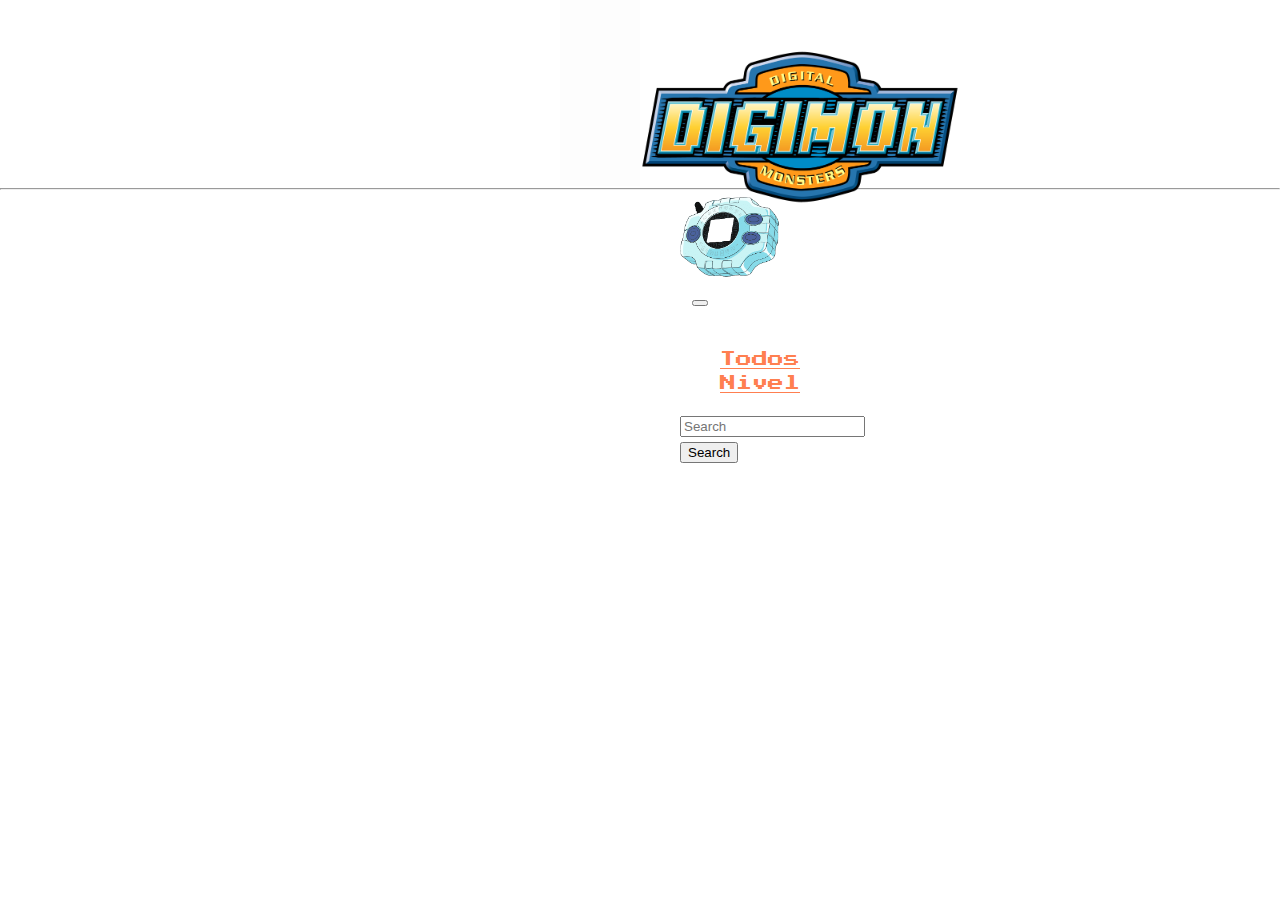
==== index.html @ bfbe068e "Update index.html" ====
<!DOCTYPE html> 
<html lang="en"> 
<head> 
<meta charset="UTF-8"> 
<meta http-equiv="X-UA-Compatible" content="IE=edge"> 
<meta name="viewport" content="width=device-width, initial-scale=1.0"> 
<link rel="preconnect" href="https://fonts.googleapis.com">
<link rel="preconnect" href="https://fonts.gstatic.com" crossorigin>
<link href="https://fonts.googleapis.com/css2?family=Press+Start+2P&display=swap" rel="stylesheet">
<link rel="stylesheet" href="assets/css/style.css">
<link href="https://cdn.jsdelivr.net/npm/bootstrap@5.0.2/dist/css/bootstrap.min.css" rel="stylesheet" integrity="sha384-EVSTQN3/azprG1Anm3QDgpJLIm9Nao0Yz1ztcQTwFspd3yD65VohhpuuCOmLASjC" crossorigin="anonymous">
<title>Digimon</title> 
</head> 
<body> 
<header class="header content ">
    <div class="header-video">
            <video src="assets/img/fondo.mp4" autoplay muted loop ></video>

    </div>
<div class="header-overlay "></div>

<div class="header-content col-xs-6 col-sm-6 col-md-4 col-lg-3 col-xl-3">
<img src="assets/img/digimon-logo.png">

</div>

<div class="menu col-xs-6 col-sm-6 col-md-4 col-lg-3 col-xl-3" >
<nav class="navbar ">
    <!-- Navbar content -->
    <nav class="navbar navbar-expand-lg navbar-center"> 
        <div class="container-fluid">
            <a class="navbar-brand" href=""></a>
            <img src="assets/img/digivicelogo1.png" alt="" width="100" height="auto" class="d-inline-block align-text-top" href="Index.html">
            <button class="navbar-toggler navbar-dark" type="button" data-bs-toggle="collapse" data-bs-target="#navbarSupportedContent" aria-controls="navbarSupportedContent" aria-expanded="false" aria-label="Toggle navigation">
                <span class="navbar-toggler-icon"></span>
            </button>
            <div class="collapse navbar-collapse" id="navbarSupportedContent">
                <ul class="navbar-nav me-auto mb-2 mb-lg-0">
                    <li class="nav-item">

                       
                    </li>
                    <li class="nav-item">
                        <a class="nav-link active" aria-current="page" href="todos.html">Todos</a>
                        <a class="nav-link active" aria-current="page" href="/nivel.html">Nivel</a>

                        

                    </li>
                    </ul>
                <form class="d-flex">
                    <input class="form-control me-2" type="search" placeholder="Search" aria-label="Search" size="" >
                    <button class="btn btn-outline-warning" type="submit" >Search</button>
                </form>
            </div>
        </div>
    </nav>
</nav>
</div>
</header>
<hr>
<main>
    <div id="cajaPrincipal" onmouseover="insertaF()">
   <!-- <div class="contenido">
        
    </div>-->
    </div>
</main>  
<footer>
    <div id="segundacaja">

    </div>
</footer>
<script src="https://cdn.jsdelivr.net/npm/bootstrap@5.0.2/dist/js/bootstrap.bundle.min.js" integrity="sha384-MrcW6ZMFYlzcLA8Nl+NtUVF0sA7MsXsP1UyJoMp4YLEuNSfAP+JcXn/tWtIaxVXM" crossorigin="anonymous"></script>
<script src="https://code.jquery.com/jquery-3.6.4.slim.min.js" integrity="sha256-a2yjHM4jnF9f54xUQakjZGaqYs/V1CYvWpoqZzC2/Bw=" crossorigin="anonymous"></script>
<script src="assets/js/script.js"></script>
</body> 
</html>
---- assets/css/style.css ----
* {

    box-sizing: border-box;
}

body {
    margin: 0;
    font-size: 1rem;
    line-height: 1.5;
    color:turquoise;
    overflow-x: hidden ;
    }
    .header {
        
        height: 20vh;
        display: flex;
        align-items: center;
        color: #fff;
    }
    .fondo2 {
        background-image: url("C:\Digimon\assets\img\digiworld.png");
        
        background-size:500px;
        background-repeat:repeat-x;
    }
    .content {
        max-width: 12rem;
        padding-left: 1rem;
        padding-right: 1rem;
        margin: auto;
        text-align: center;
    }
    .header-video {
        position: absolute;
        top: 0;
        left: 0;
        width: 100%;
        height: 50vh;
        overflow: hidden;
    }
    .header-video video{
        min-width: 100%;
        min-height: 100%;

    }
    .header-overlay{
        height: 12rem;
        width: 50vw;
        align-items: center;
        top: 0;
        left: 0;
        background: #303952;
        z-index: 2;
        opacity: .01;

    }
    .header-content {
        z-index: 3;
       
    }
    .header-content h1 {
        font-size: 50px;
        margin-bottom: 0;
        font-family: 'Press Start 2P', cursive;

    }
    .header-content p {
        font-size: 1.5rem;
        display: block;
        padding-bottom: 2rem;
        font-family: 'Press Start 2P', cursive;
    }
    .header-content img {
        align-items: center;
        margin-top: 5rem;
       /*padding-left: 20%;*/
       /*padding-right: 20%;*/
        width: 20rem;
        height: auto;
    }
    @media (max-width: 960px) {
        .content {
            padding: 0 3rem 0 3rem;

        }
    }
    .contenido {
        cursor: pointer;
       
        font-size: 0.8rem;
        font-family: 'Press Start 2P', cursive;
        margin: 2%;
     

    }
   
    .tarjeta {
        margin-top: 3%;
        margin: 2%;
        display: inline-block;
        transition: 2s;
    
    }
    .tarjeta:hover{
    transform: scale(1.5,1.5);
    transition: 2s;
    }
    .menu {
       
       margin-top: 30rem;
        font-family: 'Press Start 2P', cursive;
        align-items:end;
      z-index: 2;
          
    }
    a {
        color:coral;
    }
    .dropdown {
        font-family: 'Press Start 2P', cursive;
        margin-top: 3rem;
    }
    main {
        z-index: 3;
        background-color: aqua;
    }
    #segundacaja {
        background-color: blue;
    }
    
    /*pantalla xl*/
@media (min-width:1200px) {
    .col-xl-12 {
        width: 100%;
    }

    .col-xl-11 {
        width: 91.66666667%;
    }

    .col-xl-10 {
        width: 83.33333334%;
    }

    .col-xl-9 {
        width: 75%;
    }

    .col-xl-8 {
        width: 66.66666667%;
    }

    .col-xl-7 {
        width: 58.33333334%;
    }

    .col-xl-6 {
        width: 50%;
    }

    .col-xl-5 {
        width: 41.66666667%;
    }

    .col-xl-4 {
        width: 33.33333334%;
    }

    .col-xl-3 {
        width: 25%;
    }

    .col-xl-2 {
        width: 16.66666667%;
    }

    .col-xl-1 {
        width: 8.33333333%;
    }
}

/*
.col-lg-N.
Para este caso damos un tama�o m�nimo de 992px y un m�ximo de 1199px.


 Pantalla Large (>=992px)
*/
@media(min-width:992px) and (max-width:1199px) {
    .col-lg-12

{
    width: 100%;
}

.col-lg-11 {
    width: 91.66666667%;
}

.col-lg-10 {
    width: 83.33333334%;
}

.col-lg-9 {
    width: 75%;
}

.col-lg-8 {
    width: 66.66666667%;
}

.col-lg-7 {
    width: 58.33333334%;
}

.col-lg-6 {
    width: 50%;
}

.col-lg-5 {
    width: 41.66666667%;
}

.col-lg-4 {
    width: 33.33333334%;
}

.col-lg-3 {
    width: 25%;
}

.col-lg-2 {
    width: 16.66666667%;
}

.col-lg-1 {
    width: 8.33333333%;
}

}

/*
 Pantalla Extra Large (>=1200px)
*/
@media(min-width:1200px) {
    .col-xl-12

{
    width: 100%;
}

.col-xl-11 {
    width: 91.66666667%;
}

.col-xl-10 {
    width: 83.33333334%;
}

.col-xl-9 {
    width: 75%;
}

.col-xl-8 {
    width: 66.66666667%;
}

.col-xl-7 {
    width: 58.33333334%;
}

.col-xl-6 {
    width: 50%;
}

.col-xl-5 {
    width: 41.66666667%;
}

.col-xl-4 {
    width: 33.33333334%;
}

.col-xl-3 {
    width: 25%;
}

.col-xl-2 {
    width: 16.66666667%;
}

.col-xl-1 {
    width: 8.33333333%;
}

}
/*
 Pantalla Large (>=992px)
*/
@media(min-width:992px) and (max-width:1199px) {
    .col-lg-12 {
        width: 100%;
    }

    .col-lg-11 {
        width: 91.66666667%;
    }

    .col-lg-10 {
        width: 83.33333334%;
    }

    .col-lg-9 {
        width: 75%;
    }

    .col-lg-8 {
        width: 66.66666667%;
    }

    .col-lg-7 {
        width: 58.33333334%;
    }

    .col-lg-6 {
        width: 50%;
    }

    .col-lg-5 {
        width: 41.66666667%;
    }

    .col-lg-4 {
        width: 33.33333334%;
    }

    .col-lg-3 {
        width: 25%;
    }

    .col-lg-2 {
        width: 16.66666667%;
    }

    .col-lg-1 {
        width: 8.33333333%;
    }
}
/*
 Pantalla Medium (>=768px)
*/
@media(min-width:768px) and (max-width:991px) {
    .col-md-12 {
        width: 100%;
    }

    .col-md-11 {
        width: 91.66666667%;
    }

    .col-md-10 {
        width: 83.33333334%;
    }

    .col-md-9 {
        width: 75%;
    }

    .col-md-8 {
        width: 66.66666667%;
    }

    .col-md-7 {
        width: 58.33333334%;
    }

    .col-md-6 {
        width: 50%;
    }

    .col-md-5 {
        width: 41.66666667%;
    }

    .col-md-4 {
        width: 33.33333334%;
    }

    .col-md-3 {
        width: 25%;
    }

    .col-md-2 {
        width: 16.66666667%;
    }

    .col-md-1 {
        width: 8.33333333%;
    }
}

/*pantalla Small (>=576px)
*/
@media(min-width:576px) and (max-width:767px) {
    .col-sm-12 {
        width: 100%;
    }

    .col-sm-11 {
        width: 91.66666667%;
    }

    .col-sm-10 {
        width: 83.33333334%;
    }

    .col-sm-9 {
        width: 75%;
    }

    .col-sm-8 {
        width: 66.66666667%;
    }

    .col-sm-7 {
        width: 58.33333334%;
    }

    .col-sm-6 {
        width: 50%;
    }

    .col-sm-5 {
        width: 41.66666667%;
    }

    .col-sm-4 {
        width: 33.33333334%;
    }

    .col-sm-3 {
        width: 25%;
    }

    .col-sm-2 {
        width: 16.66666667%;
    }

    .col-sm-1 {
        width: 8.33333333%;
    }
}
/*
 Pantalla Extra small (<576px)
*/
@media(max-width:575px) {
    .col-xs-12 {
        width: 100%;
    }

    .col-xs-11 {
        width: 91.66666667%;
    }

    .col-xs-10 {
        width: 83.33333334%;
    }

    .col-xs-9 {
        width: 75%;
    }

    .col-xs-8 {
        width: 66.66666667%;
    }

    .col-xs-7 {
        width: 58.33333334%;
    }

    .col-xs-6 {
        width: 50%;
    }

    .col-xs-5 {
        width: 41.66666667%;
    }

    .col-xs-4 {
        width: 33.33333334%;
    }

    .col-xs-3 {
        width: 25%;
    }
        
    .col-xs-2 {
        width: 16.66666667%;
    }

    .col-xs-1 {
        width: 8.33333333%;
    }
}
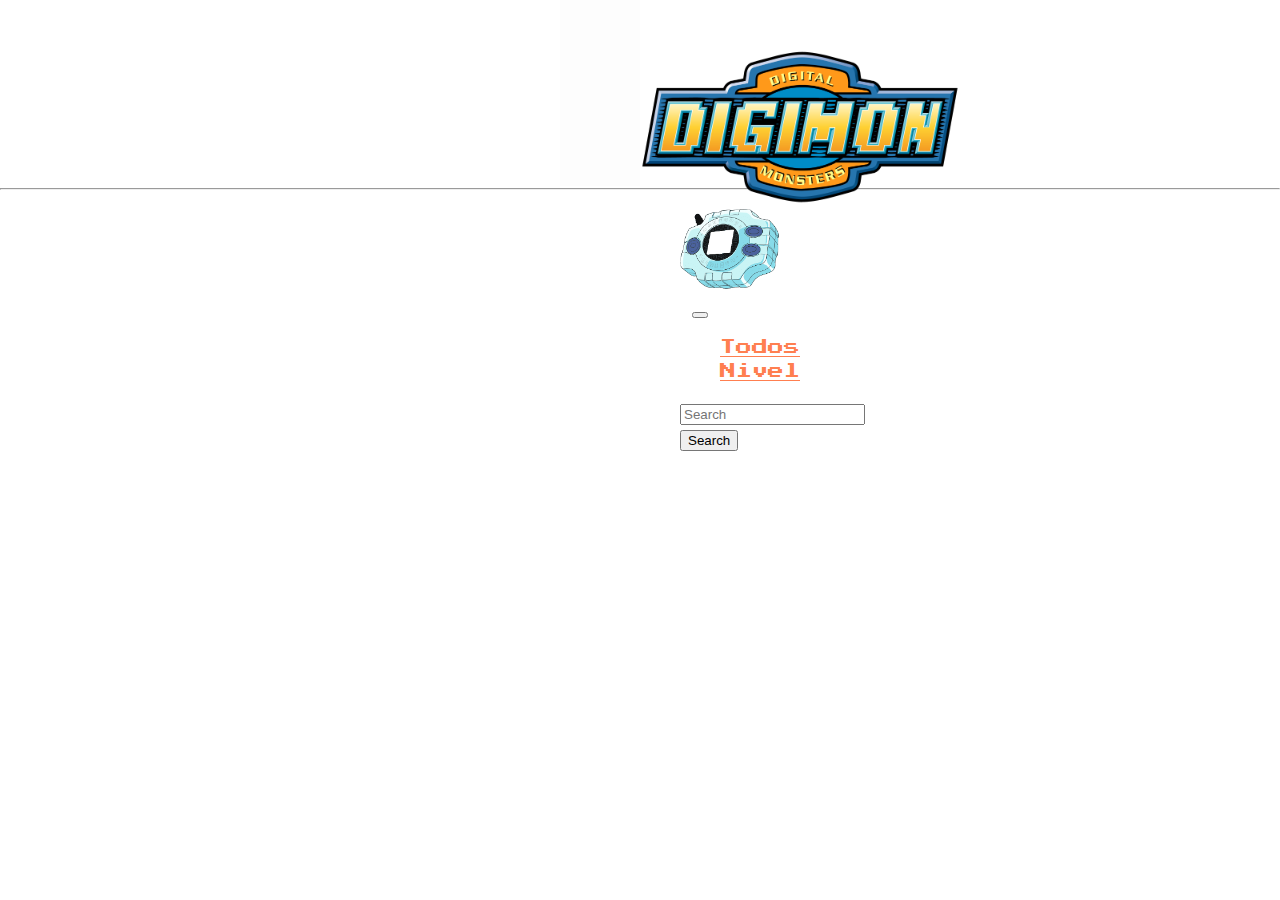
==== commit 2b8edd4a: "Update index.html" ====
--- a/index.html
+++ b/index.html
@@ -36,17 +36,13 @@
             </button>
             <div class="collapse navbar-collapse" id="navbarSupportedContent">
                 <ul class="navbar-nav me-auto mb-2 mb-lg-0">
-                    <li class="nav-item">
-
-                       
+                       <li class="nav-item">
+                        <a class="nav-link warning" aria-current="page" href="https://github.com/MauricioEHP/DIGIMON/blob/main/todos.html">Todos</a>
                     </li>
                     <li class="nav-item">
-                        <a class="nav-link active" aria-current="page" href="todos.html">Todos</a>
                         <a class="nav-link active" aria-current="page" href="/nivel.html">Nivel</a>
-
-                        
-
                     </li>
+                       
                     </ul>
                 <form class="d-flex">
                     <input class="form-control me-2" type="search" placeholder="Search" aria-label="Search" size="" >
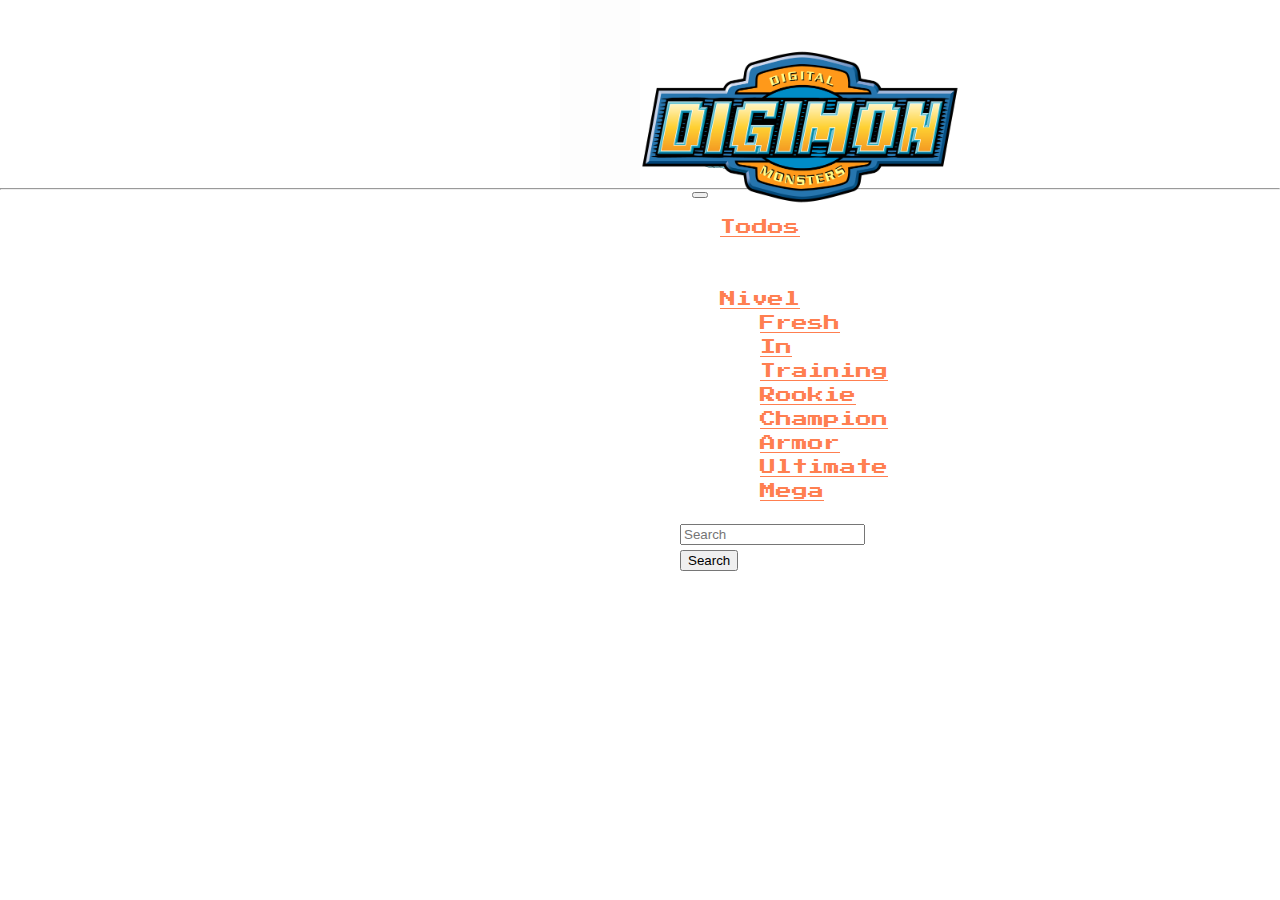
==== commit 2e9eb8c9: "comint10" ====
--- a/index.html
+++ b/index.html
@@ -36,13 +36,21 @@
             </button>
             <div class="collapse navbar-collapse" id="navbarSupportedContent">
                 <ul class="navbar-nav me-auto mb-2 mb-lg-0">
-                       <li class="nav-item">
+                    <li class="nav-item">
                         <a class="nav-link warning" aria-current="page" href="https://github.com/MauricioEHP/DIGIMON/blob/main/todos.html">Todos</a>
                     </li>
-                    <li class="nav-item">
-                        <a class="nav-link active" aria-current="page" href="/nivel.html">Nivel</a>
-                    </li>
-                       
+                    <li class="nav-item dropdown">
+                        <a class="nav-link dropdown-toggle" href="#" id="navbarDropdown" role="button" data-bs-toggle="dropdown" aria-expanded="false">Nivel</a>
+                        <ul class="dropdown-menu" aria-labelledby="navbarDropdown">
+                            <li><a class="dropdown-item" value="fre" href="C:\Digimon\fresh.html">Fresh</a></li>
+                          <li><a class="dropdown-item" value="tra" href="C:\Digimon\training.html">In Training</a></li>
+                          <li><a class="dropdown-item" value="roo" href="C:\Digimon\rookie.html">Rookie</a></li>
+                          <li><a class="dropdown-item" value="cha" href="C:\Digimon\champion.html">Champion</a></li>
+                          <li><a class="dropdown-item" value="arm" href="C:\Digimon\armor.html">Armor</a></li>
+                          <li><a class="dropdown-item" value="ult" href="C:\Digimon\ultimate.html">Ultimate</a></li>
+                          <li><a class="dropdown-item" value="meg" href="C:\Digimon\mega.html">Mega</a></li>
+                        </ul>
+                      </li>
                     </ul>
                 <form class="d-flex">
                     <input class="form-control me-2" type="search" placeholder="Search" aria-label="Search" size="" >
--- a/assets/css/style.css
+++ b/assets/css/style.css
@@ -73,6 +73,7 @@
     .header-content img {
         align-items: center;
         margin-top: 5rem;
+        max-width: 400px;
        /*padding-left: 20%;*/
        /*padding-right: 20%;*/
         width: 20rem;
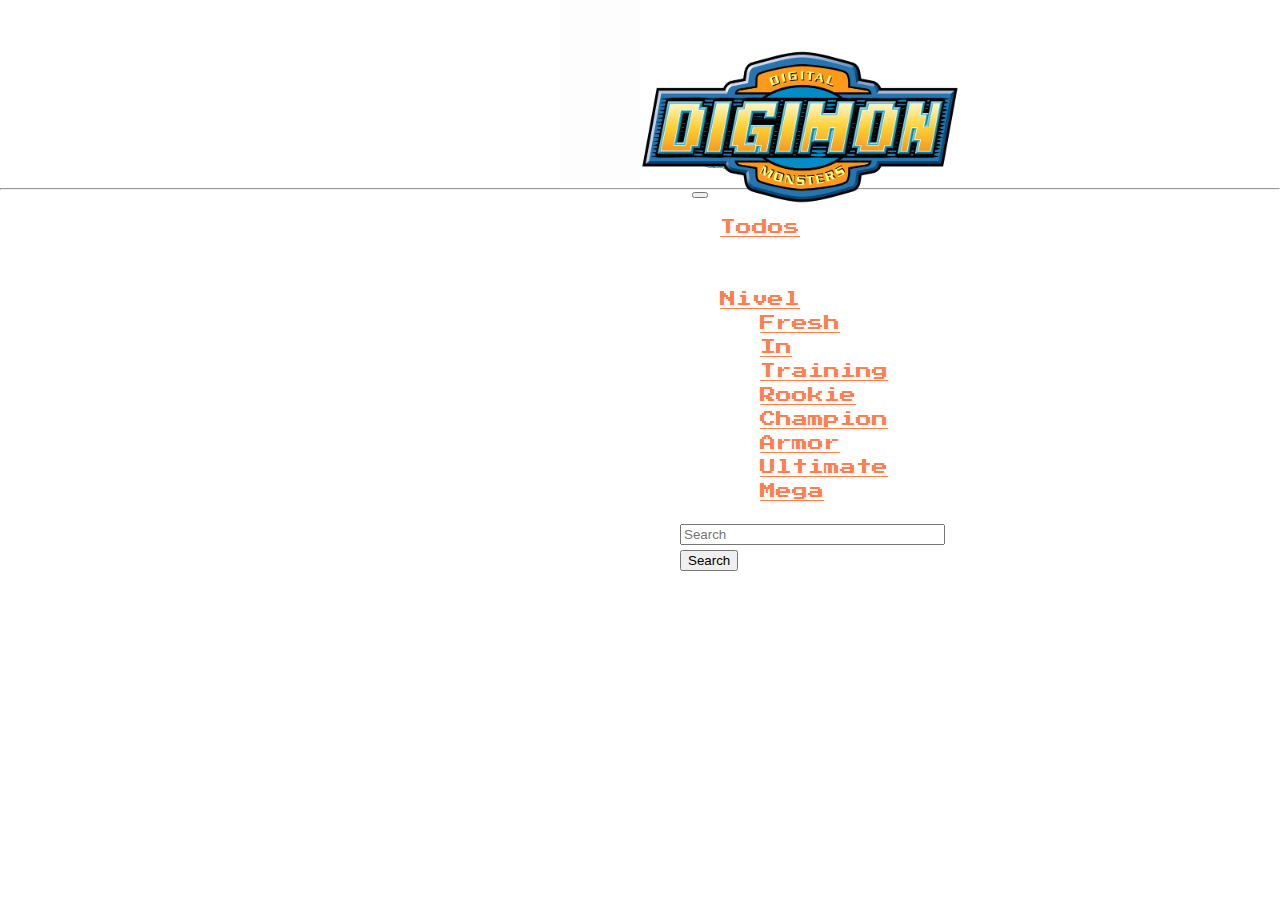
==== commit 3dee6906: "Update index.html" ====
--- a/index.html
+++ b/index.html
@@ -37,23 +37,23 @@
             <div class="collapse navbar-collapse" id="navbarSupportedContent">
                 <ul class="navbar-nav me-auto mb-2 mb-lg-0">
                     <li class="nav-item">
-                        <a class="nav-link warning" aria-current="page" href="https://github.com/MauricioEHP/DIGIMON/blob/main/todos.html">Todos</a>
+                        <a class="nav-link warning" aria-current="page" href="https://mauricioehp.github.io/DIGIMON/todos.html">Todos</a>
                     </li>
                     <li class="nav-item dropdown">
                         <a class="nav-link dropdown-toggle" href="#" id="navbarDropdown" role="button" data-bs-toggle="dropdown" aria-expanded="false">Nivel</a>
                         <ul class="dropdown-menu" aria-labelledby="navbarDropdown">
-                            <li><a class="dropdown-item" value="fre" href="C:\Digimon\fresh.html">Fresh</a></li>
-                          <li><a class="dropdown-item" value="tra" href="C:\Digimon\training.html">In Training</a></li>
-                          <li><a class="dropdown-item" value="roo" href="C:\Digimon\rookie.html">Rookie</a></li>
-                          <li><a class="dropdown-item" value="cha" href="C:\Digimon\champion.html">Champion</a></li>
-                          <li><a class="dropdown-item" value="arm" href="C:\Digimon\armor.html">Armor</a></li>
-                          <li><a class="dropdown-item" value="ult" href="C:\Digimon\ultimate.html">Ultimate</a></li>
-                          <li><a class="dropdown-item" value="meg" href="C:\Digimon\mega.html">Mega</a></li>
+                            <li><a class="dropdown-item" value="fre" href="https://mauricioehp.github.io/DIGIMON/fresh.html">Fresh</a></li>
+                          <li><a class="dropdown-item" value="tra" href="https://mauricioehp.github.io/DIGIMON/training.html">In Training</a></li>
+                          <li><a class="dropdown-item" value="roo" href="https://mauricioehp.github.io/DIGIMON/rookie.html">Rookie</a></li>
+                          <li><a class="dropdown-item" value="cha" href="https://mauricioehp.github.io/DIGIMON/champion.html">Champion</a></li>
+                          <li><a class="dropdown-item" value="arm" href="https://mauricioehp.github.io/DIGIMON/armor.html">Armor</a></li>
+                          <li><a class="dropdown-item" value="ult" href="https://mauricioehp.github.io/DIGIMON/ultimate.html">Ultimate</a></li>
+                          <li><a class="dropdown-item" value="meg" href="https://mauricioehp.github.io/DIGIMON/mega.html">Mega</a></li>
                         </ul>
                       </li>
                     </ul>
                 <form class="d-flex">
-                    <input class="form-control me-2" type="search" placeholder="Search" aria-label="Search" size="" >
+                    <input class="form-control me-2" type="search" placeholder="Search" aria-label="Search" size="30" >
                     <button class="btn btn-outline-warning" type="submit" >Search</button>
                 </form>
             </div>
